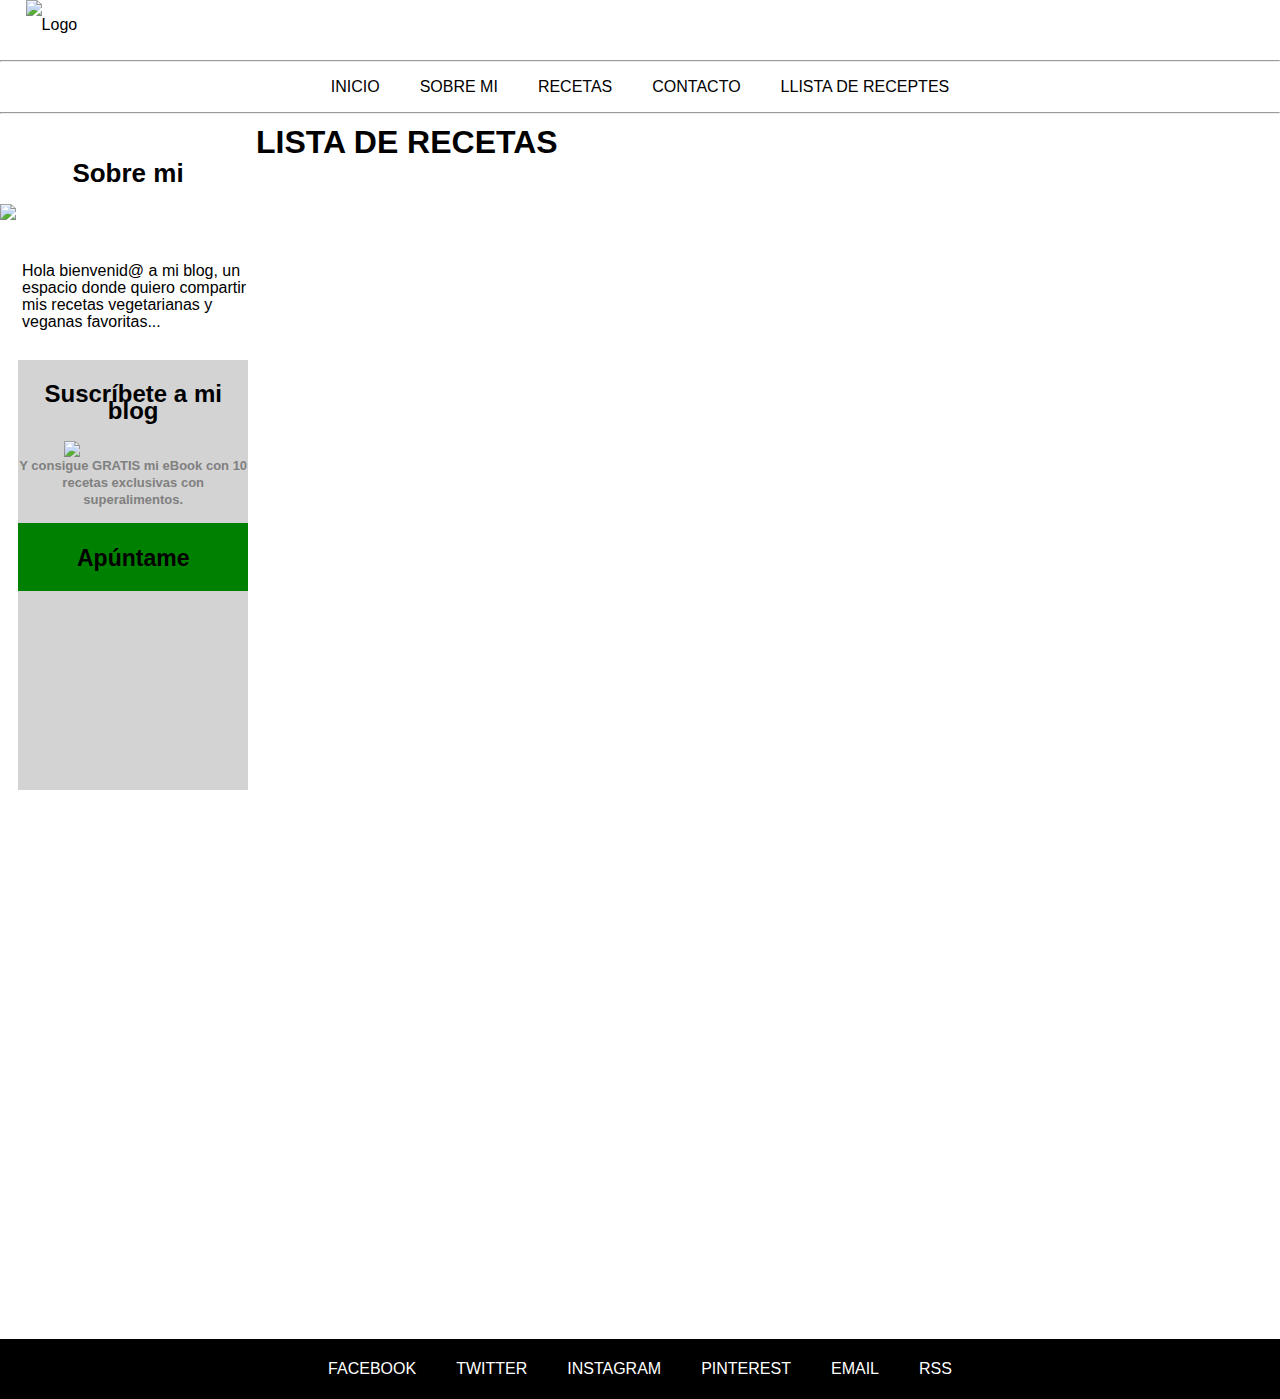
==== listado/listado.html @ 647bc510 "dfdfg" ====
<!DOCTYPE html>
<html lang="es">
<head>
    <meta charset='utf-8'>
    <meta name='viewport' content='width=device-width, initial-scale=1'>
    <title>Delicias Kitchen</title>
    <link rel='stylesheet' type='text/css' media='screen' href='/css/estilo.css'>
    <link rel='stylesheet' type='text/css' media='screen' href='/listado/listado.css'>
</head>

<body>
    
    <div id="wrapper-div">

        <div id="logo-div">
            <img src="imagenes/delicias.png" alt="Logo">
        </div>

        <div id="nav-div">

            <hr id="barra-arriba">

            <ul id="opciones">

                <li><a href="../index.html">INICIO</a></li>
                <li><a href="#">SOBRE MI</a></li>
                <li><a href="../receta/receta.html">RECETAS</a></li>
                <li><a href="../contacto/contacto.html">CONTACTO</a></li>
                <li><a href="../listado/listado.html">LLISTA DE RECEPTES</a></li>

            </ul>

            <hr id="barra-abajo">

        </div>

        <div id="main-div" class="fixvacio">

            <div id="sidebar-div">
                <h1 id="sobremi">Sobre mi</h1>

                <img id="imagen-main" src="imagenes/isagil.png">

                <p>
                    Hola bienvenid@ a mi blog, un espacio donde quiero compartir mis recetas vegetarianas y veganas favoritas...
                </p>
                
                <section id="anuncio-section">
                    <h1>
                        Suscríbete a mi blog
                    </h1>

                    <img id="imagen-anuncio" src="imagenes/libro.png">

                    <h2>
                        Y consigue GRATIS mi eBook con 10 recetas exclusivas con superalimentos.
                    </h2>

                    <div id="boton-conseguir">
                        <h1>
                            <a href="http://ejemplo.com" target="_blank">Apúntame</a>
                        </h1>
                    </div>

                </section>

            </div>


            <section id="listarecetas">
                <h1>LISTA DE RECETAS</h1>

                <div id="receta1">

                </div>
            </section>
            

            <div id="footer-div">

              <p>
                  <a href="https://www.facebook.com">FACEBOOK</a>
              </p>
  
              <p>
                  <a href="https://www.twitter.com">TWITTER</a>
              </p>
  
              <p>
                  <a href="https://www.instagram.com">INSTAGRAM</a>
              </p>
  
              <p>
                  <a href="https://www.pinterest.com">PINTEREST</a>
              </p>
  
              <p>
                  <a href="https://www.youtube.com/watch?v=9-aVTfdpiiw">EMAIL</a>
              </p>
  
              <p>
                  <a href="https://www.youtube.com/watch?v=ZDCWdMN7d2s">RSS</a>
              </p>
  
          </div>
  
      </div>
  
  </body>
---- css/estilo.css ----
* {
    margin: 0px;
    padding: 0px;
    box-sizing: border-box;
    font-family: Arial;
  }
  
  #logo-div {
    width: 100%;
    min-height: 50px;
    padding-left: 2%;
    line-height: 50px;
    margin-bottom: 10px;
  }
  
  #logo-div img {
    display:block; 
    margin:auto;
  }
  
  #nav-div {
    width: 100%;
    min-height: 30px;
    text-align: center;
    line-height: 30px;
    margin-bottom: 10px;
  }
  
  #nav-div ul {
    list-style: none;
    display: flex;
    justify-content: center;
    margin:1;
    padding: 0;
    position: relative;
    z-index: 1;
    margin-top: 10px;
    margin-bottom: 10px;
  }
  
  #nav-div li {
    margin: 0 20px;
  }
  
  #nav-div a:hover {
    color: lightcoral
  }
  
  #nav-div a {
    text-decoration: none;
    color: black
  }
  
  
  #sidebar-div {
    width: 20%;
    min-height: 1180px;
    float: left;
    line-height: 17px;
    margin-top: 35px;
  }
  
  #sidebar-div h1 {
    font-size: 26px;
    margin-top: 6px;
    margin-bottom: 22px;
    text-align: center;
  }
  
  #imagen-main {
    display:block; 
    margin:auto;
  }
  
  #imagen-anuncio {
    width: 60%;
    display:block; 
    margin:auto;
  }
  
  #sidebar-div p {
    margin-top: 42px;
    margin-left: 22px;
  }
  
  #sidebar-div section {
    width: 90%;
    min-height: 430px;
    float: left;
    line-height: 17px;
    margin-top: 30px;
    margin-left: 18px;
    background-color: lightgrey;
  }
  
  #anuncio-section h1 {
    margin-top: 25px;
    font-size: 24px;
    text-align: center;
  }
  
  #anuncio-section h2 {
    font-size: 13px;
    color: grey;
    text-align: center;
    
  }
  
  #bodyarea-div {
    width: 79%;
    min-height: 400px;
    float: right;
    text-align: center;
    line-height: 400px;
    padding-left: 80px;
    padding-right: 120px;
    margin-top: 35px;
  }
  
  #boton-conseguir {
    width: 100%;
    min-height: 20px;
    float: left;
    background-color: green;
    line-height: 20px;
    margin-top: 15px;
    bottom:20px
  }
  
  #boton-conseguir h1 {
    font-size: 22px;
  }
  
  #boton-conseguir a:hover {
    color: lightgrey;
  }
  #boton-conseguir a {
    color: rgb(0, 0, 0); 
    text-decoration: none;
    font-size: 23px;
  }
  
  .fixvacio::after {
    content:"";
    display: block;
    clear: both;
  }
  
  #footer-div {
    width: 100%;
    min-height: 60px;
    background-color: black;
    line-height: 60px;
    display: flex;
    justify-content: center;
    position: static;
    bottom: 0;
  }
  
  #footer-div p {
    margin: 0 20px;
  }
  
  #footer-div a {
    color: white; 
    text-decoration: none;
  }
  
  #wrapper-div {
    width: 100%;
  }
  
  #receta1 {
    width: 46%;
    min-height: 100px;
    float: left;
    line-height: 28px;
    margin-bottom: 40px;
  }
  
  #receta1 img {
    width: 100%;
    margin-bottom: 20px;
    display:block; 
  }
  
  #receta1 h1 a {
    color: black; 
    text-decoration: none;
    font-size: 18px;
  }
  
  #receta1 h2 {
    font-size: 14px;
  }
  
  #receta1 hr {
    margin-bottom: 5px;
    margin-top: 5px;
  }
  
  #receta1 h3 {
    text-align: left;
    font-size: 14px;
  }
  
  #receta2 {
    width: 46%;
    min-height: 100px;
    float: right;
    line-height: 28px;
    margin-bottom: 40px;
  }
  
  #receta2 img {
    width: 100%;
    margin-bottom: 20px;
    display:block; 
  }
  
  #receta2 h1 a {
    color: rgb(0, 0, 0); 
    text-decoration: none;
    font-size: 18px;
  }
  
  #receta2 h2 {
    font-size: 14px;
  }
  
  #receta2 hr {
    margin-bottom: 5px;
    margin-top: 5px;
  }
  
  #receta2 h3 {
    text-align: left;
    font-size: 14px;
  }
  
  #receta3 {
    width: 46%;
    min-height: 100px;
    float: right;
    line-height: 28px;
    margin-bottom: 40px;
  }
  
  #receta3 img {
    width: 100%;
    margin-bottom: 20px;
    display:block; 
  }
  
  #receta3 h1 a {
    color: rgb(0, 0, 0); 
    text-decoration: none;
    font-size: 18px;
  }
  
  #receta3 h2 {
    font-size: 14px;
  }
  
  #receta3 hr {
    margin-bottom: 5px;
    margin-top: 5px;
  }
  
  #receta3 h3 {
    text-align: left;
    font-size: 14px;
  }
  
  #receta4 {
    width: 46%;
    min-height: 100px;
    float: left;
    line-height: 28px;
    margin-bottom: 40px;
  }
  
  #receta4 img {
    width: 100%;
    margin-bottom: 20px;
    display:block; 
  }
  
  #receta4 h1 a {
    color: rgb(0, 0, 0); 
    text-decoration: none;
    font-size: 18px;
  }
  
  #receta4 h2 {
    font-size: 14px;
  }
  
  #receta4 hr {
    margin-bottom: 5px;
    margin-top: 5px;
  }
  
  #receta4 h3 {
    text-align: left;
    font-size: 14px;
  }
---- listado/listado.css ----
#
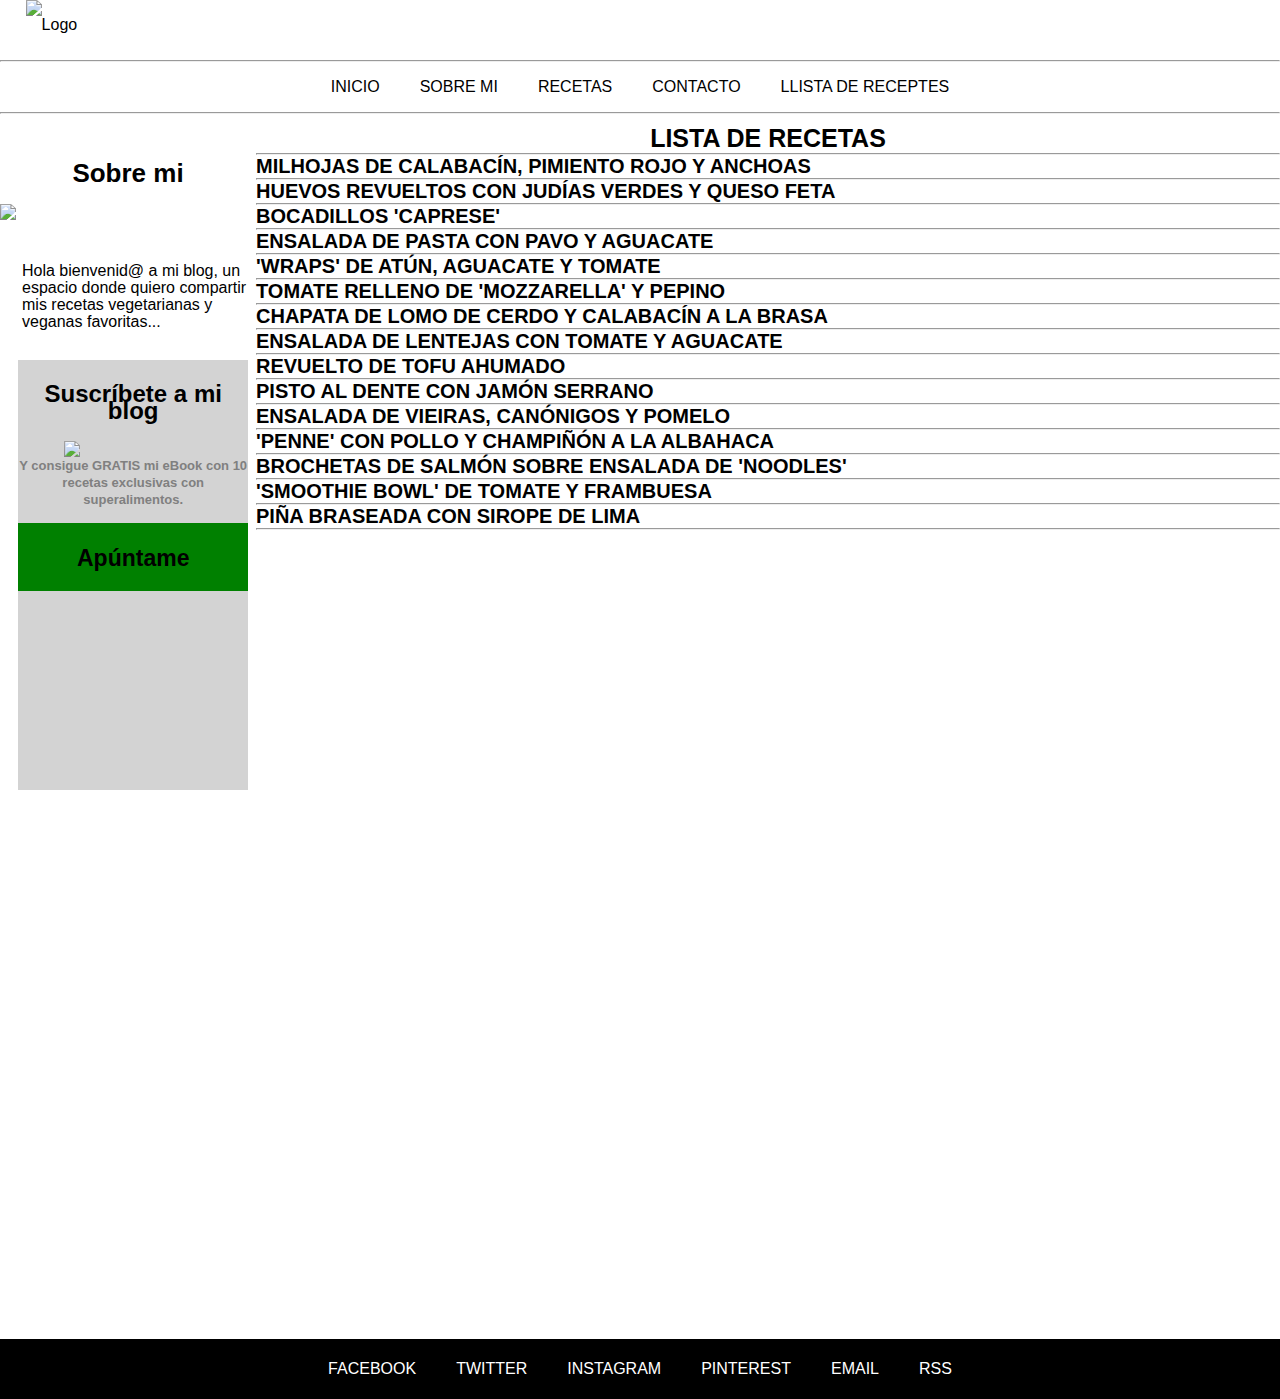
==== commit b6c0e0f2: "ttjt" ====
--- a/listado/listado.html
+++ b/listado/listado.html
@@ -70,9 +70,113 @@
             <section id="listarecetas">
                 <h1>LISTA DE RECETAS</h1>
 
-                <div id="receta1">
-
-                </div>
+                <hr>
+
+                <div id="receta">
+                    <h2>MILHOJAS DE CALABACÍN, PIMIENTO ROJO Y ANCHOAS</h2>
+                    
+                </div>
+
+                <hr>
+
+                <div id="receta">
+                    <h2>HUEVOS REVUELTOS CON JUDÍAS VERDES Y QUESO FETA</h2>
+                    
+                </div>
+
+                <hr>
+
+                <div id="receta">
+                    <h2>BOCADILLOS 'CAPRESE'</h2>
+                 
+                </div>
+
+                <hr>
+
+                <div id="receta">
+                    <h2>ENSALADA DE PASTA CON PAVO Y AGUACATE</h2>
+                    
+                </div>
+
+                <hr>
+
+                <div id="receta">
+                    <h2>'WRAPS' DE ATÚN, AGUACATE Y TOMATE</h2>
+                   
+                </div>
+
+                <hr>
+
+                <div id="receta">
+                    <h2>TOMATE RELLENO DE 'MOZZARELLA' Y PEPINO</h2>
+                 
+                </div>
+
+                <hr>
+
+                <div id="receta">
+                    <h2>CHAPATA DE LOMO DE CERDO Y CALABACÍN A LA BRASA</h2>
+    
+                </div>
+
+                <hr>
+
+                <div id="receta">
+                    <h2>ENSALADA DE LENTEJAS CON TOMATE Y AGUACATE</h2>
+                  
+                </div>
+
+                <hr>
+
+                <div id="receta">
+                    <h2>REVUELTO DE TOFU AHUMADO</h2>
+                  
+                </div>
+
+                <hr>
+
+                <div id="receta">
+                    <h2>PISTO AL DENTE CON JAMÓN SERRANO</h2>
+                    
+                </div>
+
+                <hr>
+
+                <div id="receta">
+                    <h2>ENSALADA DE VIEIRAS, CANÓNIGOS Y POMELO</h2>
+                    
+                </div>
+
+                <hr>
+
+                <div id="receta">
+                    <h2>'PENNE' CON POLLO Y CHAMPIÑÓN A LA ALBAHACA</h2>
+                   
+                </div>
+
+                <hr>
+
+                <div id="receta">
+                    <h2>BROCHETAS DE SALMÓN SOBRE ENSALADA DE 'NOODLES'</h2>
+                   
+                </div>
+
+                <hr>
+
+                <div id="receta">
+                    <h2>'SMOOTHIE BOWL' DE TOMATE Y FRAMBUESA</h2>
+                   
+                </div>
+
+                <hr>
+
+                <div id="receta">
+                    <h2>PIÑA BRASEADA CON SIROPE DE LIMA</h2>
+                
+                </div>
+
+                <hr>
+
             </section>
             
 
--- a/listado/listado.css
+++ b/listado/listado.css
@@ -1 +1,25 @@
-#+#listadorecetas {
+    justify-content: center;
+}
+
+#receta {
+
+}
+
+
+h1 {
+    font-size: 25px;
+    text-align: center;
+}
+
+h2 {
+    font-size: 20px;
+}
+
+h3 {
+    font-size: 15px;
+}
+
+h4 {
+    font-size: 10px;
+}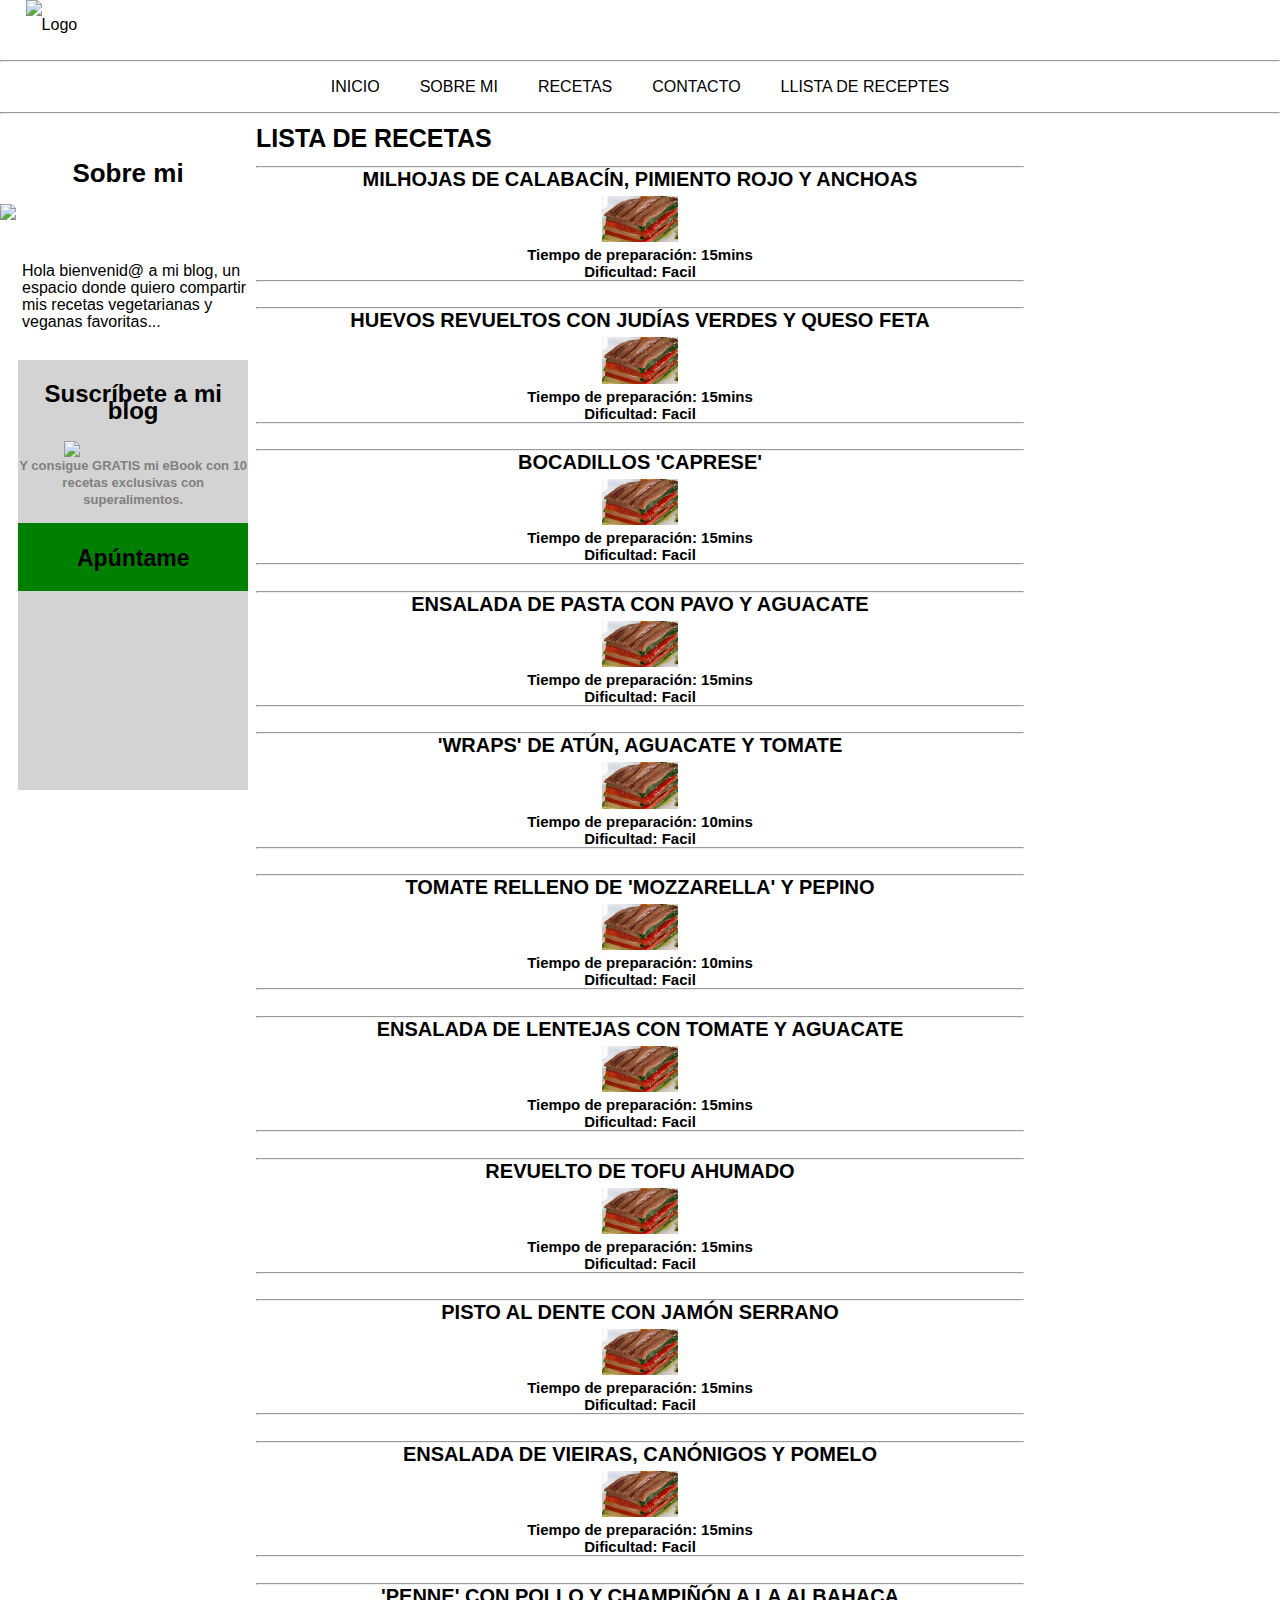
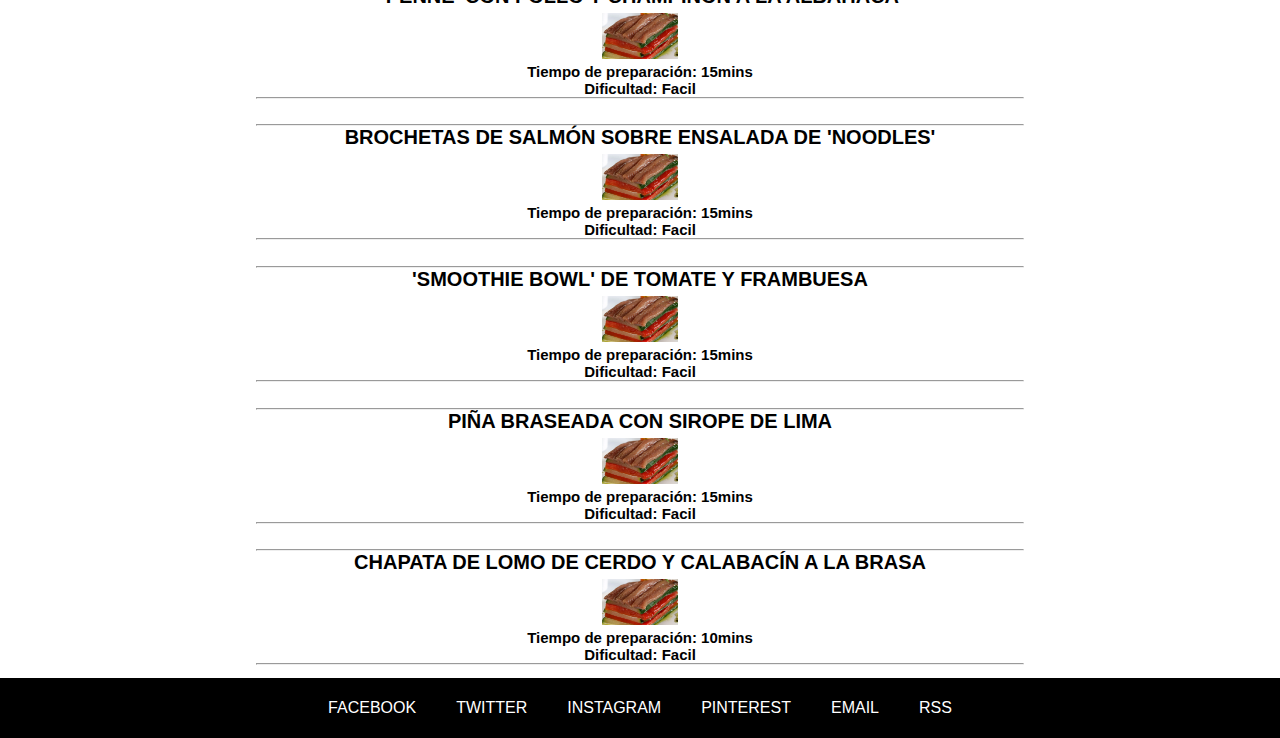
==== commit 7223eb7b: "gbb" ====
--- a/listado/listado.html
+++ b/listado/listado.html
@@ -70,112 +70,177 @@
             <section id="listarecetas">
                 <h1>LISTA DE RECETAS</h1>
 
-                <hr>
-
-                <div id="receta">
+
+                <div id="receta">
+                    <hr id="separador">
+
                     <h2>MILHOJAS DE CALABACÍN, PIMIENTO ROJO Y ANCHOAS</h2>
-                    
-                </div>
-
-                <hr>
-
-                <div id="receta">
-                    <h2>HUEVOS REVUELTOS CON JUDÍAS VERDES Y QUESO FETA</h2>
-                    
-                </div>
-
-                <hr>
-
-                <div id="receta">
-                    <h2>BOCADILLOS 'CAPRESE'</h2>
-                 
-                </div>
-
-                <hr>
-
-                <div id="receta">
-                    <h2>ENSALADA DE PASTA CON PAVO Y AGUACATE</h2>
-                    
-                </div>
-
-                <hr>
-
-                <div id="receta">
-                    <h2>'WRAPS' DE ATÚN, AGUACATE Y TOMATE</h2>
-                   
-                </div>
-
-                <hr>
-
-                <div id="receta">
-                    <h2>TOMATE RELLENO DE 'MOZZARELLA' Y PEPINO</h2>
-                 
-                </div>
-
-                <hr>
-
-                <div id="receta">
-                    <h2>CHAPATA DE LOMO DE CERDO Y CALABACÍN A LA BRASA</h2>
-    
-                </div>
-
-                <hr>
-
-                <div id="receta">
-                    <h2>ENSALADA DE LENTEJAS CON TOMATE Y AGUACATE</h2>
-                  
-                </div>
-
-                <hr>
-
-                <div id="receta">
-                    <h2>REVUELTO DE TOFU AHUMADO</h2>
-                  
-                </div>
-
-                <hr>
-
-                <div id="receta">
-                    <h2>PISTO AL DENTE CON JAMÓN SERRANO</h2>
-                    
-                </div>
-
-                <hr>
-
-                <div id="receta">
-                    <h2>ENSALADA DE VIEIRAS, CANÓNIGOS Y POMELO</h2>
-                    
-                </div>
-
-                <hr>
-
-                <div id="receta">
-                    <h2>'PENNE' CON POLLO Y CHAMPIÑÓN A LA ALBAHACA</h2>
-                   
-                </div>
-
-                <hr>
-
-                <div id="receta">
-                    <h2>BROCHETAS DE SALMÓN SOBRE ENSALADA DE 'NOODLES'</h2>
-                   
-                </div>
-
-                <hr>
-
-                <div id="receta">
-                    <h2>'SMOOTHIE BOWL' DE TOMATE Y FRAMBUESA</h2>
-                   
-                </div>
-
-                <hr>
-
-                <div id="receta">
-                    <h2>PIÑA BRASEADA CON SIROPE DE LIMA</h2>
+                    <img id="imagenre" src="/listado/fotos/milhojas.webp">
+                    <div id="contenido">
+                        <h3>Tiempo de preparación: 15mins</h3>
+                        <h3>Dificultad: Facil</h3>
+                    </div>
+                    <hr id="separador">
+                </div>
+                <div id="receta">
+                    <hr id="separador">
+
+                    <h2>HUEVOS REVUELTOS CON JUDÍAS VERDES Y QUESO FETA</h2>                    
+                    <img id="imagenre" src="/listado/fotos/milhojas.webp">
+                    <div id="contenido">
+                        <h3>Tiempo de preparación: 15mins</h3>
+                        <h3>Dificultad: Facil</h3>
+                    </div>
+                    <hr id="separador">
+                </div>
+                <div id="receta">
+                    <hr id="separador">
+
+                    <h2>BOCADILLOS 'CAPRESE'</h2>                    
+                    <img id="imagenre" src="/listado/fotos/milhojas.webp">
+                    <div id="contenido">
+                        <h3>Tiempo de preparación: 15mins</h3>
+                        <h3>Dificultad: Facil</h3>
+                    </div>
+                    <hr id="separador">
+                </div>
+                <div id="receta">
+                    <hr id="separador">
+
+                    <h2>ENSALADA DE PASTA CON PAVO Y AGUACATE</h2>                    
+                    <img id="imagenre" src="/listado/fotos/milhojas.webp">
+                    <div id="contenido">
+                        <h3>Tiempo de preparación: 15mins</h3>
+                        <h3>Dificultad: Facil</h3>
+                    </div>
+                    <hr id="separador">
+                </div>
+                <div id="receta">
+                    <hr id="separador">
+
+                    <h2>'WRAPS' DE ATÚN, AGUACATE Y TOMATE</h2>                    
+                    <img id="imagenre" src="/listado/fotos/milhojas.webp">
+                    <div id="contenido">
+                        <h3>Tiempo de preparación: 10mins</h3>
+                        <h3>Dificultad: Facil</h3>
+                    </div>
+                    <hr id="separador">
+                </div>
+                <div id="receta">
+                    <hr id="separador">
+
+                    <h2>TOMATE RELLENO DE 'MOZZARELLA' Y PEPINO</h2>                    
+                    <img id="imagenre" src="/listado/fotos/milhojas.webp">
+                    <div id="contenido">
+                        <h3>Tiempo de preparación: 10mins</h3>
+                        <h3>Dificultad: Facil</h3>
+                    </div>
+                    <hr id="separador">
+                </div>
+                <div id="receta">
+                    <hr id="separador">
+
+                    <h2>ENSALADA DE LENTEJAS CON TOMATE Y AGUACATE</h2>                    
+                    <img id="imagenre" src="/listado/fotos/milhojas.webp">
+                    <div id="contenido">
+                        <h3>Tiempo de preparación: 15mins</h3>
+                        <h3>Dificultad: Facil</h3>
+                    </div>
+                    <hr id="separador">
+                </div>
+                <div id="receta">
+                    <hr id="separador">
+
+                    <h2>REVUELTO DE TOFU AHUMADO</h2>                    
+                    <img id="imagenre" src="/listado/fotos/milhojas.webp">
+                    <div id="contenido">
+                        <h3>Tiempo de preparación: 15mins</h3>
+                        <h3>Dificultad: Facil</h3>
+                    </div>
+                    <hr id="separador">
+                </div>
+                <div id="receta">
+                    <hr id="separador">
+
+                    <h2>PISTO AL DENTE CON JAMÓN SERRANO</h2>                    
+                    <img id="imagenre" src="/listado/fotos/milhojas.webp">
+                    <div id="contenido">
+                        <h3>Tiempo de preparación: 15mins</h3>
+                        <h3>Dificultad: Facil</h3>
+                    </div>
+                    <hr id="separador">
+                </div>
+                <div id="receta">
+                    <hr id="separador">
+
+                    <h2>ENSALADA DE VIEIRAS, CANÓNIGOS Y POMELO</h2>                    
+                    <img id="imagenre" src="/listado/fotos/milhojas.webp">
+                    <div id="contenido">
+                        <h3>Tiempo de preparación: 15mins</h3>
+                        <h3>Dificultad: Facil</h3>
+                    </div>
+                    <hr id="separador">
+                </div>
+                <div id="receta">
+                    <hr id="separador">
+
+                    <h2>'PENNE' CON POLLO Y CHAMPIÑÓN A LA ALBAHACA</h2>                    
+                    <img id="imagenre" src="/listado/fotos/milhojas.webp">
+                    <div id="contenido">
+                        <h3>Tiempo de preparación: 15mins</h3>
+                        <h3>Dificultad: Facil</h3>
+                    </div>
+                    <hr id="separador">
+                </div>
+                <div id="receta">
+                    <hr id="separador">
+
+                    <h2>BROCHETAS DE SALMÓN SOBRE ENSALADA DE 'NOODLES'</h2>                    
+                    <img id="imagenre" src="/listado/fotos/milhojas.webp">
+                    <div id="contenido">
+                        <h3>Tiempo de preparación: 15mins</h3>
+                        <h3>Dificultad: Facil</h3>
+                    </div>
+                    <hr id="separador">
+                </div>
+                <div id="receta">
+                    <hr id="separador">
+
+                    <h2>'SMOOTHIE BOWL' DE TOMATE Y FRAMBUESA</h2>                    
+                    <img id="imagenre" src="/listado/fotos/milhojas.webp">
+                    <div id="contenido">
+                        <h3>Tiempo de preparación: 15mins</h3>
+                        <h3>Dificultad: Facil</h3>
+                    </div>
+                    <hr id="separador">
+                </div>
+                <div id="receta">
+                    <hr id="separador">
+
+                    <h2>PIÑA BRASEADA CON SIROPE DE LIMA</h2>                    
+                    <img id="imagenre" src="/listado/fotos/milhojas.webp">
+                    <div id="contenido">
+                        <h3>Tiempo de preparación: 15mins</h3>
+                        <h3>Dificultad: Facil</h3>
+                    </div>
+                    <hr id="separador">
+                </div>
+                <div id="receta">
+                    <hr id="separador">
+
+                    <h2>CHAPATA DE LOMO DE CERDO Y CALABACÍN A LA BRASA</h2>                    
+                    <img id="imagenre" src="/listado/fotos/milhojas.webp">
+                    <div id="contenido">
+                        <h3>Tiempo de preparación: 10mins</h3>
+                        <h3>Dificultad: Facil</h3>
+                    </div>
+                    <hr id="separador">
+                </div>
+
                 
-                </div>
-
-                <hr>
+
+               
+
 
             </section>
             
--- a/listado/listado.css
+++ b/listado/listado.css
@@ -1,15 +1,34 @@
-#listadorecetas {
+
+#listarecetas {
     justify-content: center;
+    padding-left: 20vw;
+    padding-right: 20vw;
+    
 }
 
 #receta {
+    padding-top: 1vw;
+    padding-bottom: 1vw;
+    justify-content: center;
+    text-align: center;
+}
 
+#contenido {
+    
 }
+
+#imagenre {
+    
+    padding-top: 5px;
+    width: 10%;
+    
+}
+
 
 
 h1 {
     font-size: 25px;
-    text-align: center;
+    text-align: left;
 }
 
 h2 {
@@ -17,9 +36,10 @@
 }
 
 h3 {
-    font-size: 15px;
+    font-size: 15px;  
 }
 
 h4 {
     font-size: 10px;
-}+}
+
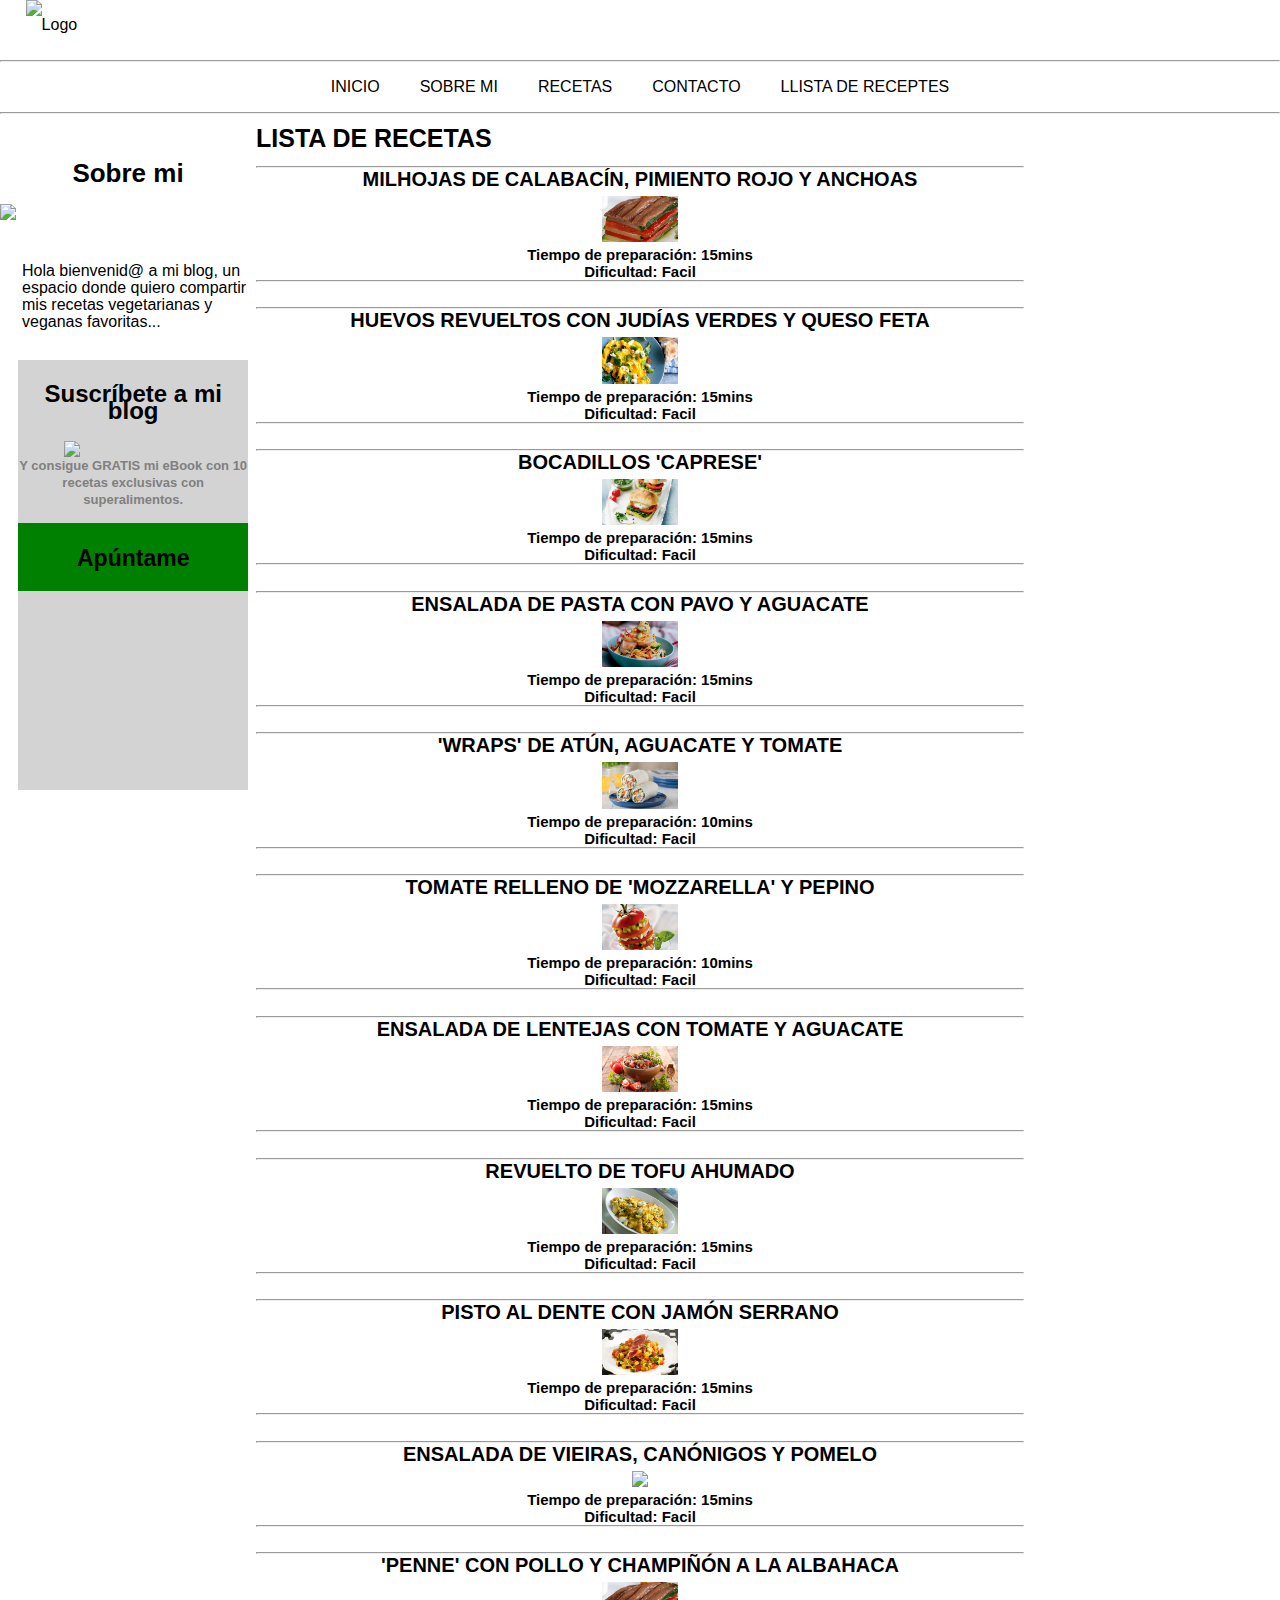
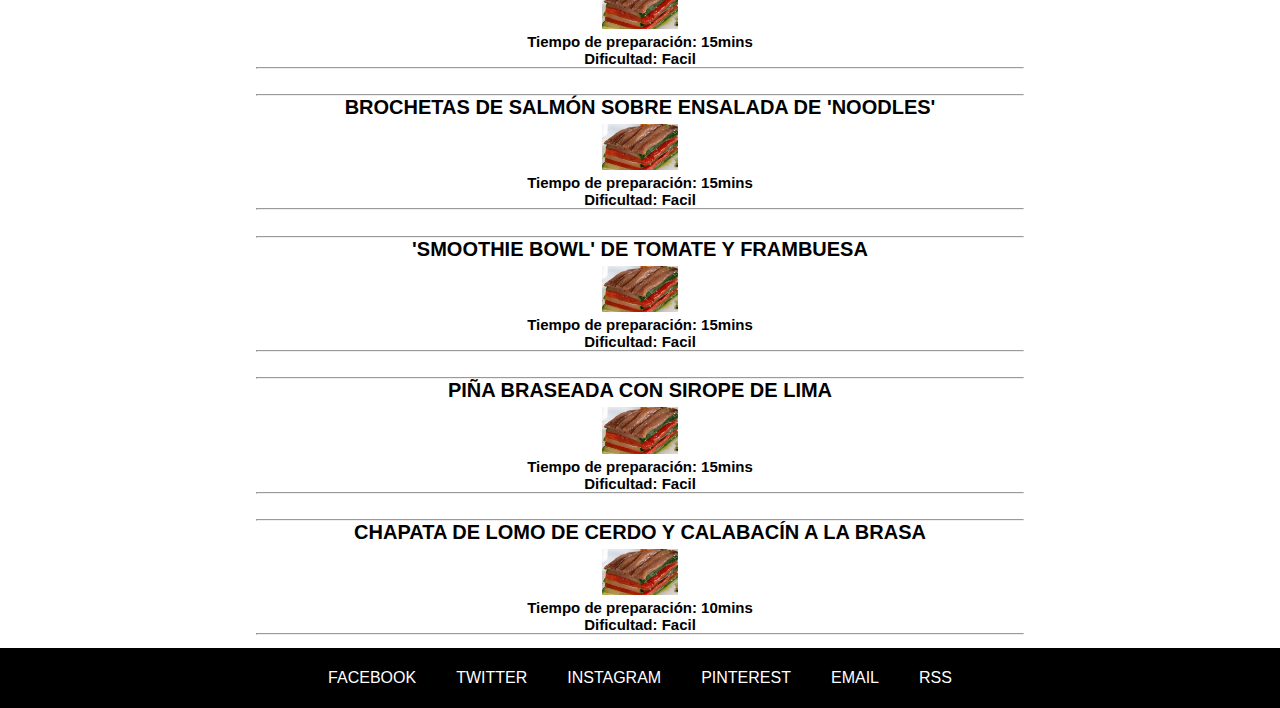
==== commit 916b7a61: "dcd" ====
--- a/listado/listado.html
+++ b/listado/listado.html
@@ -86,7 +86,7 @@
                     <hr id="separador">
 
                     <h2>HUEVOS REVUELTOS CON JUDÍAS VERDES Y QUESO FETA</h2>                    
-                    <img id="imagenre" src="/listado/fotos/milhojas.webp">
+                    <img id="imagenre" src="/listado/fotos/huevos-revueltos-judias-verdes-queso-feta-t.jpg.webp">
                     <div id="contenido">
                         <h3>Tiempo de preparación: 15mins</h3>
                         <h3>Dificultad: Facil</h3>
@@ -97,7 +97,7 @@
                     <hr id="separador">
 
                     <h2>BOCADILLOS 'CAPRESE'</h2>                    
-                    <img id="imagenre" src="/listado/fotos/milhojas.webp">
+                    <img id="imagenre" src="/listado/fotos/bocadillito-caprese-t.jpg.webp">
                     <div id="contenido">
                         <h3>Tiempo de preparación: 15mins</h3>
                         <h3>Dificultad: Facil</h3>
@@ -108,7 +108,7 @@
                     <hr id="separador">
 
                     <h2>ENSALADA DE PASTA CON PAVO Y AGUACATE</h2>                    
-                    <img id="imagenre" src="/listado/fotos/milhojas.webp">
+                    <img id="imagenre" src="/listado/fotos/ensalada-pasta-pavo-aguacate-t.jpg.webp">
                     <div id="contenido">
                         <h3>Tiempo de preparación: 15mins</h3>
                         <h3>Dificultad: Facil</h3>
@@ -119,7 +119,7 @@
                     <hr id="separador">
 
                     <h2>'WRAPS' DE ATÚN, AGUACATE Y TOMATE</h2>                    
-                    <img id="imagenre" src="/listado/fotos/milhojas.webp">
+                    <img id="imagenre" src="/listado/fotos/wrap-atun-t.jpg.webp">
                     <div id="contenido">
                         <h3>Tiempo de preparación: 10mins</h3>
                         <h3>Dificultad: Facil</h3>
@@ -130,7 +130,7 @@
                     <hr id="separador">
 
                     <h2>TOMATE RELLENO DE 'MOZZARELLA' Y PEPINO</h2>                    
-                    <img id="imagenre" src="/listado/fotos/milhojas.webp">
+                    <img id="imagenre" src="/listado/fotos/tomate-t.jpg.webp">
                     <div id="contenido">
                         <h3>Tiempo de preparación: 10mins</h3>
                         <h3>Dificultad: Facil</h3>
@@ -141,7 +141,7 @@
                     <hr id="separador">
 
                     <h2>ENSALADA DE LENTEJAS CON TOMATE Y AGUACATE</h2>                    
-                    <img id="imagenre" src="/listado/fotos/milhojas.webp">
+                    <img id="imagenre" src="/listado/fotos/ensalada-lentejas-t.jpg.webp">
                     <div id="contenido">
                         <h3>Tiempo de preparación: 15mins</h3>
                         <h3>Dificultad: Facil</h3>
@@ -152,7 +152,7 @@
                     <hr id="separador">
 
                     <h2>REVUELTO DE TOFU AHUMADO</h2>                    
-                    <img id="imagenre" src="/listado/fotos/milhojas.webp">
+                    <img id="imagenre" src="/listado/fotos/revuelto-tofu-t.jpg.webp">
                     <div id="contenido">
                         <h3>Tiempo de preparación: 15mins</h3>
                         <h3>Dificultad: Facil</h3>
@@ -163,7 +163,7 @@
                     <hr id="separador">
 
                     <h2>PISTO AL DENTE CON JAMÓN SERRANO</h2>                    
-                    <img id="imagenre" src="/listado/fotos/milhojas.webp">
+                    <img id="imagenre" src="/listado/fotos/pisto-age-t.jpg.webp">
                     <div id="contenido">
                         <h3>Tiempo de preparación: 15mins</h3>
                         <h3>Dificultad: Facil</h3>
@@ -174,7 +174,7 @@
                     <hr id="separador">
 
                     <h2>ENSALADA DE VIEIRAS, CANÓNIGOS Y POMELO</h2>                    
-                    <img id="imagenre" src="/listado/fotos/milhojas.webp">
+                    <img id="imagenre" src="/listado/fotos/">
                     <div id="contenido">
                         <h3>Tiempo de preparación: 15mins</h3>
                         <h3>Dificultad: Facil</h3>
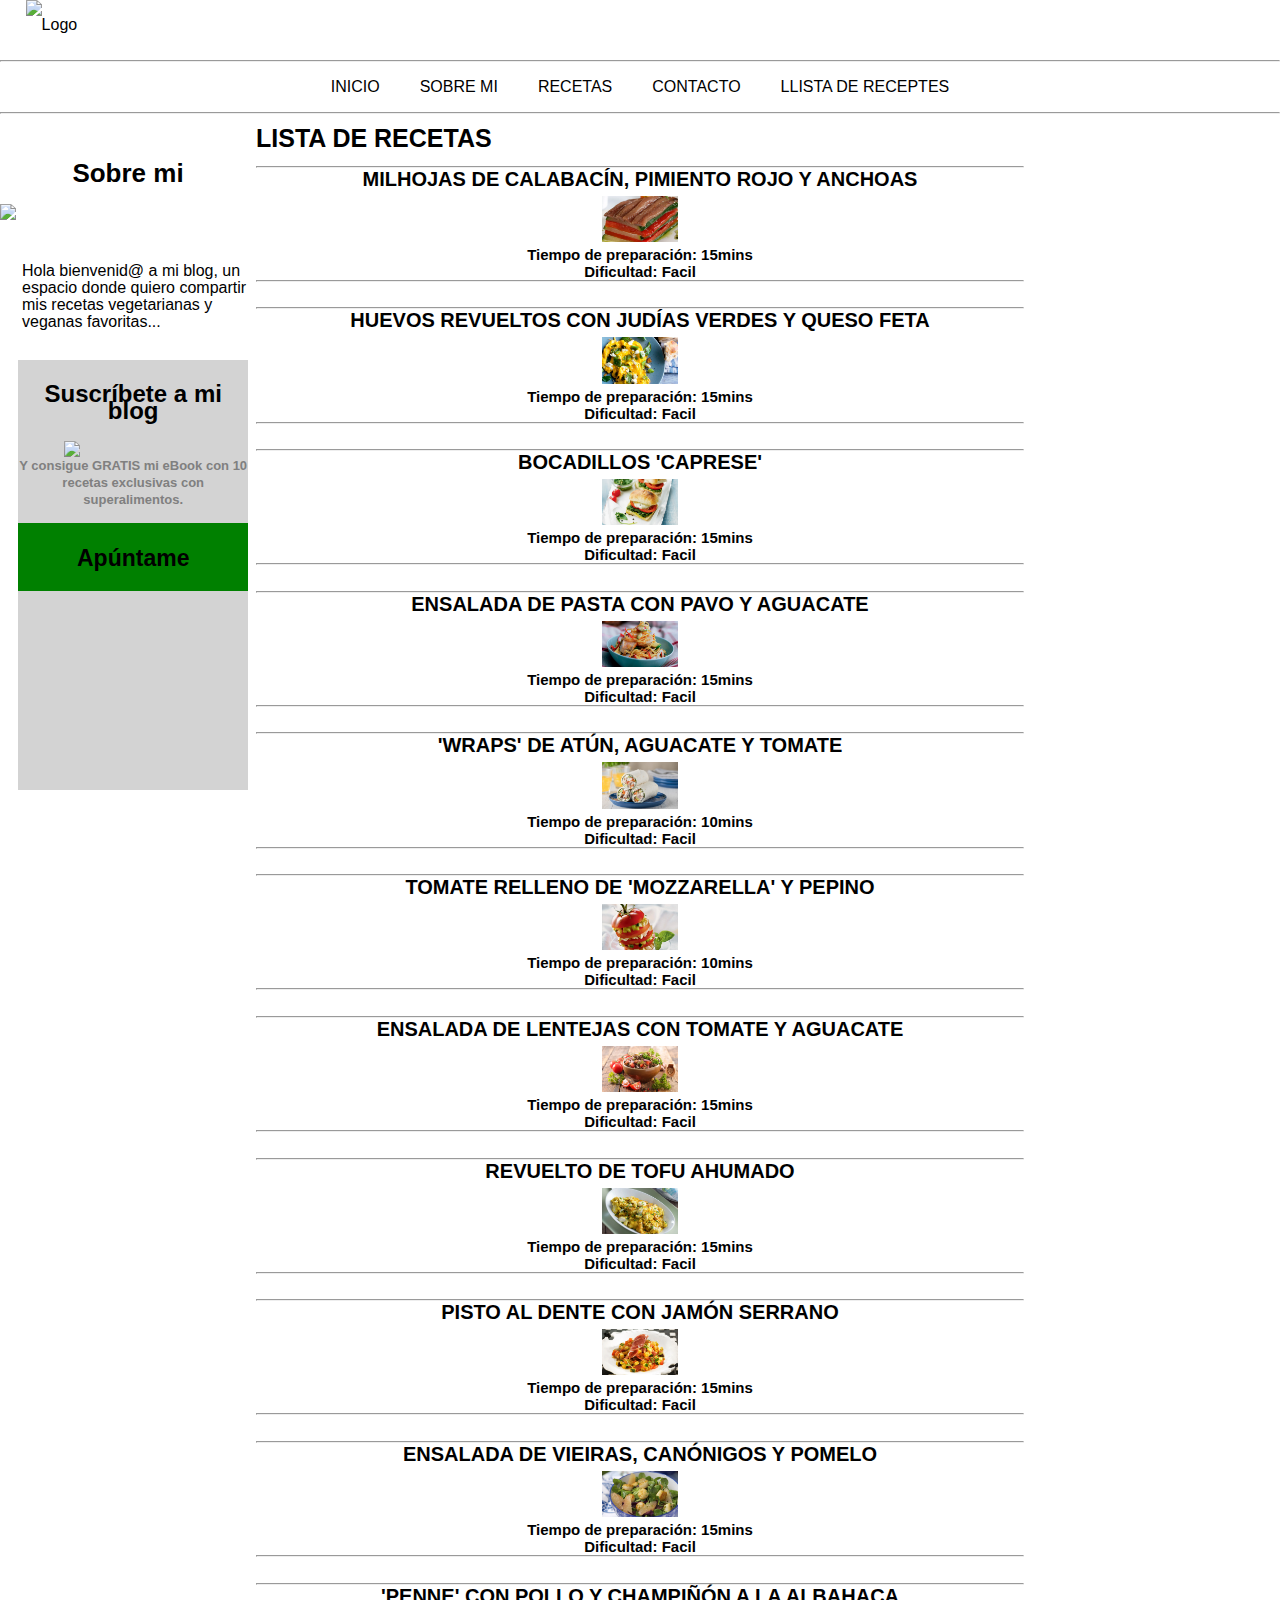
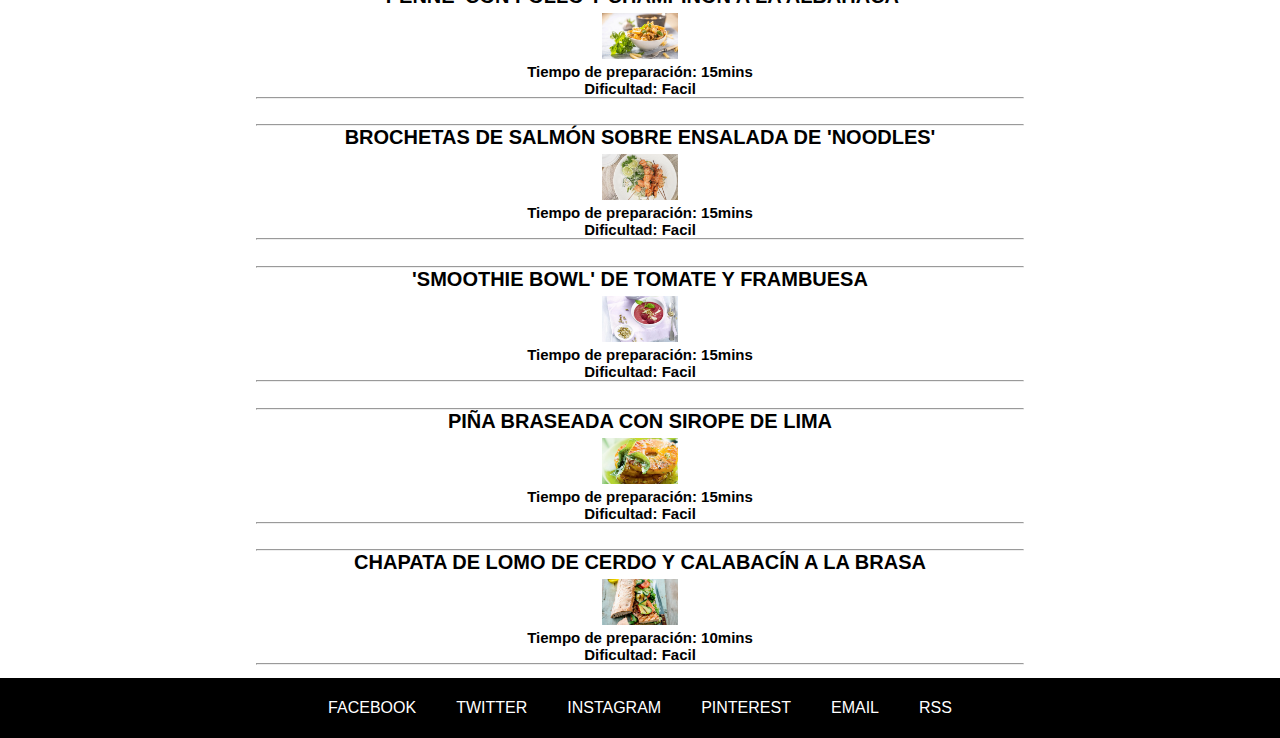
==== commit d8de909a: "dfvfv" ====
--- a/listado/listado.html
+++ b/listado/listado.html
@@ -174,7 +174,7 @@
                     <hr id="separador">
 
                     <h2>ENSALADA DE VIEIRAS, CANÓNIGOS Y POMELO</h2>                    
-                    <img id="imagenre" src="/listado/fotos/">
+                    <img id="imagenre" src="/listado/fotos/vieiras-pomelo-t.jpg.webp">
                     <div id="contenido">
                         <h3>Tiempo de preparación: 15mins</h3>
                         <h3>Dificultad: Facil</h3>
@@ -185,7 +185,7 @@
                     <hr id="separador">
 
                     <h2>'PENNE' CON POLLO Y CHAMPIÑÓN A LA ALBAHACA</h2>                    
-                    <img id="imagenre" src="/listado/fotos/milhojas.webp">
+                    <img id="imagenre" src="/listado/fotos/penne-adobe-t.jpg.webp">
                     <div id="contenido">
                         <h3>Tiempo de preparación: 15mins</h3>
                         <h3>Dificultad: Facil</h3>
@@ -196,7 +196,7 @@
                     <hr id="separador">
 
                     <h2>BROCHETAS DE SALMÓN SOBRE ENSALADA DE 'NOODLES'</h2>                    
-                    <img id="imagenre" src="/listado/fotos/milhojas.webp">
+                    <img id="imagenre" src="/listado/fotos/brochetas-salmon-age-t.jpg.webp">
                     <div id="contenido">
                         <h3>Tiempo de preparación: 15mins</h3>
                         <h3>Dificultad: Facil</h3>
@@ -207,7 +207,7 @@
                     <hr id="separador">
 
                     <h2>'SMOOTHIE BOWL' DE TOMATE Y FRAMBUESA</h2>                    
-                    <img id="imagenre" src="/listado/fotos/milhojas.webp">
+                    <img id="imagenre" src="/listado/fotos/bol-smoothie-tomate-pinones-fresas-t.jpg.webp">
                     <div id="contenido">
                         <h3>Tiempo de preparación: 15mins</h3>
                         <h3>Dificultad: Facil</h3>
@@ -218,7 +218,7 @@
                     <hr id="separador">
 
                     <h2>PIÑA BRASEADA CON SIROPE DE LIMA</h2>                    
-                    <img id="imagenre" src="/listado/fotos/milhojas.webp">
+                    <img id="imagenre" src="/listado/fotos/pina-t.jpg.webp">
                     <div id="contenido">
                         <h3>Tiempo de preparación: 15mins</h3>
                         <h3>Dificultad: Facil</h3>
@@ -229,7 +229,7 @@
                     <hr id="separador">
 
                     <h2>CHAPATA DE LOMO DE CERDO Y CALABACÍN A LA BRASA</h2>                    
-                    <img id="imagenre" src="/listado/fotos/milhojas.webp">
+                    <img id="imagenre" src="/listado/fotos/chapata-lomo-calabacin-t.jpg.webp">
                     <div id="contenido">
                         <h3>Tiempo de preparación: 10mins</h3>
                         <h3>Dificultad: Facil</h3>
